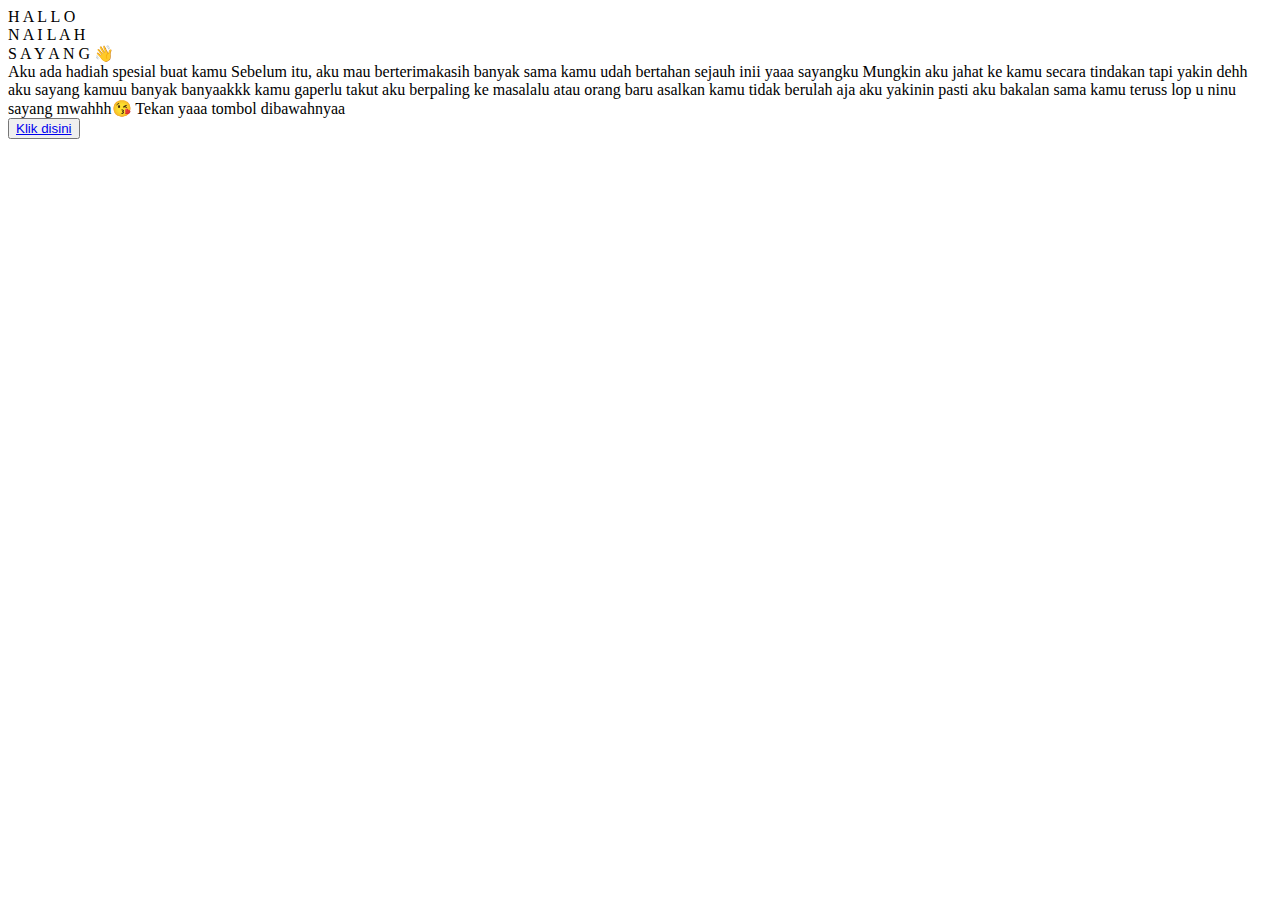
==== index.html @ 43af233b "Update index.html" ====
<!DOCTYPE html>
<html lang="en">
<head>
    <meta charset="UTF-8">
    <meta http-equiv="X-UA-Compatible" content="IE=edge">
    <meta name="viewport" content="width=device-width, initial-scale=1.0">
    <link rel="stylesheet" href="css/style.css">
    <link rel="icon" href="img/flowers.png" type="image/x-icon">
    <title>Buat Kamu</title>
</head>
<body>
    <div class="greetings">
    <!-- silahkan menambah kata sesuai keinginan dengan <span>text...</span -->
        <span>H</span>
        <span>A</span>
        <span>L</span>
        <span>L</span>
        <span>O</span>
    </div>
    <div class="greetings">
        <span>N</span>
        <span>A</span>
        <span>I</span>
        <span>L</span>
        <span>A</span>
        <span>H</span>
    </div>
    <div class="greetings">
        <span>S</span>
        <span>A</span>
        <span>Y</span>
        <span>A</span>
        <span>N</span>
        <span>G</span>
        <span>👋</span>
    </div>
    <div class="description">
        <span>Aku ada hadiah spesial buat kamu</span>
        <span>Sebelum itu, aku mau berterimakasih banyak sama kamu udah bertahan sejauh inii yaaa sayangku Mungkin aku jahat ke kamu secara tindakan tapi yakin dehh aku sayang kamuu banyak banyaakkk kamu gaperlu takut aku berpaling ke masalalu atau orang baru asalkan kamu tidak berulah aja aku yakinin pasti aku bakalan sama kamu teruss lop u ninu sayang mwahhh😘</span>
        <span>Tekan yaaa tombol dibawahnyaa</span>
    </div>
    <div class="button">
        <button>
            <a href="flower.html">Klik disini</a>
        </button>
        
    </div>
</body>
</html>
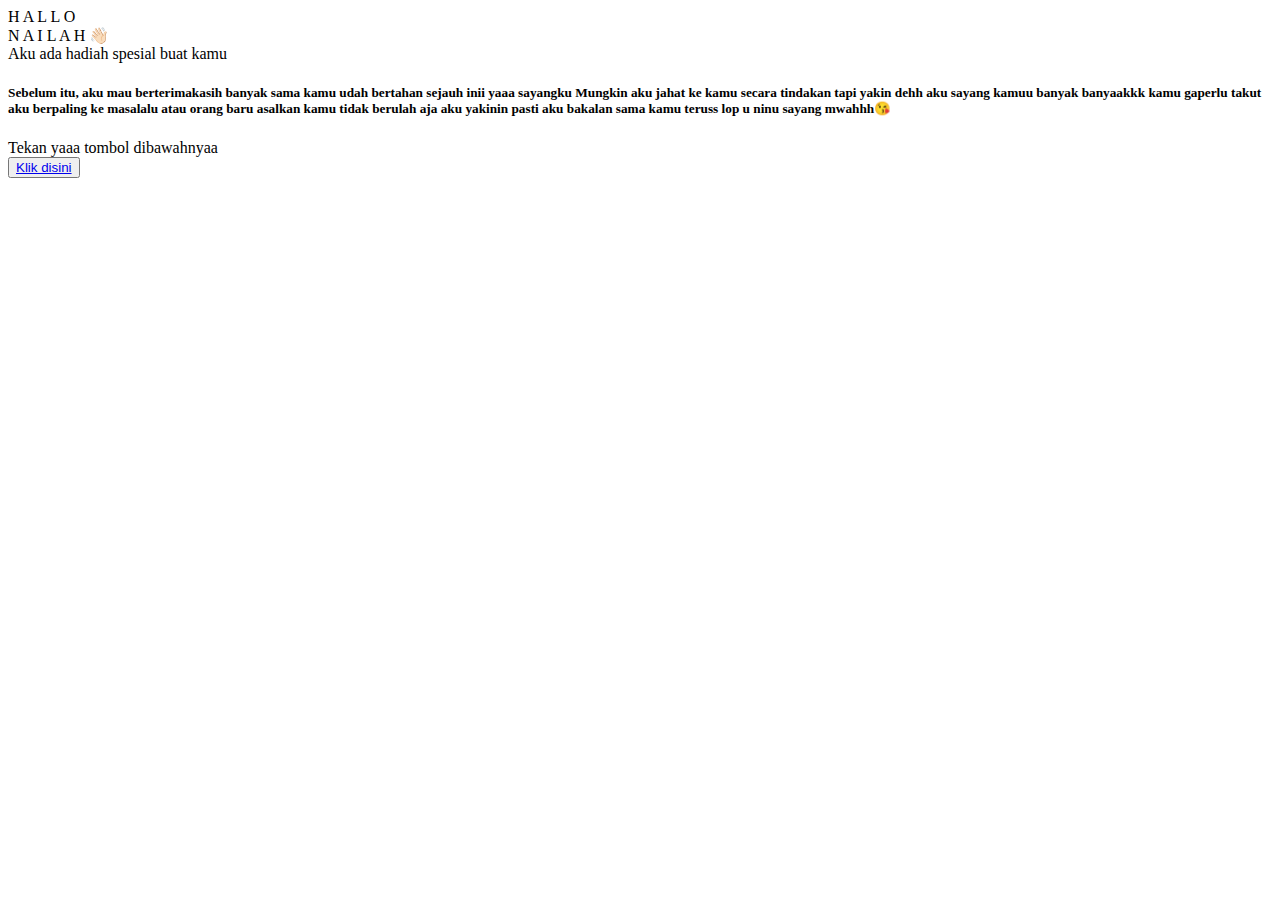
==== commit 55901520: "Update index.html" ====
--- a/index.html
+++ b/index.html
@@ -24,19 +24,11 @@
         <span>L</span>
         <span>A</span>
         <span>H</span>
-    </div>
-    <div class="greetings">
-        <span>S</span>
-        <span>A</span>
-        <span>Y</span>
-        <span>A</span>
-        <span>N</span>
-        <span>G</span>
-        <span>👋</span>
+        <span>👋🏻</span>
     </div>
     <div class="description">
         <span>Aku ada hadiah spesial buat kamu</span>
-        <span>Sebelum itu, aku mau berterimakasih banyak sama kamu udah bertahan sejauh inii yaaa sayangku Mungkin aku jahat ke kamu secara tindakan tapi yakin dehh aku sayang kamuu banyak banyaakkk kamu gaperlu takut aku berpaling ke masalalu atau orang baru asalkan kamu tidak berulah aja aku yakinin pasti aku bakalan sama kamu teruss lop u ninu sayang mwahhh😘</span>
+        <h5>Sebelum itu, aku mau berterimakasih banyak sama kamu udah bertahan sejauh inii yaaa sayangku Mungkin aku jahat ke kamu secara tindakan tapi yakin dehh aku sayang kamuu banyak banyaakkk kamu gaperlu takut aku berpaling ke masalalu atau orang baru asalkan kamu tidak berulah aja aku yakinin pasti aku bakalan sama kamu teruss lop u ninu sayang mwahhh😘</h5>
         <span>Tekan yaaa tombol dibawahnyaa</span>
     </div>
     <div class="button">
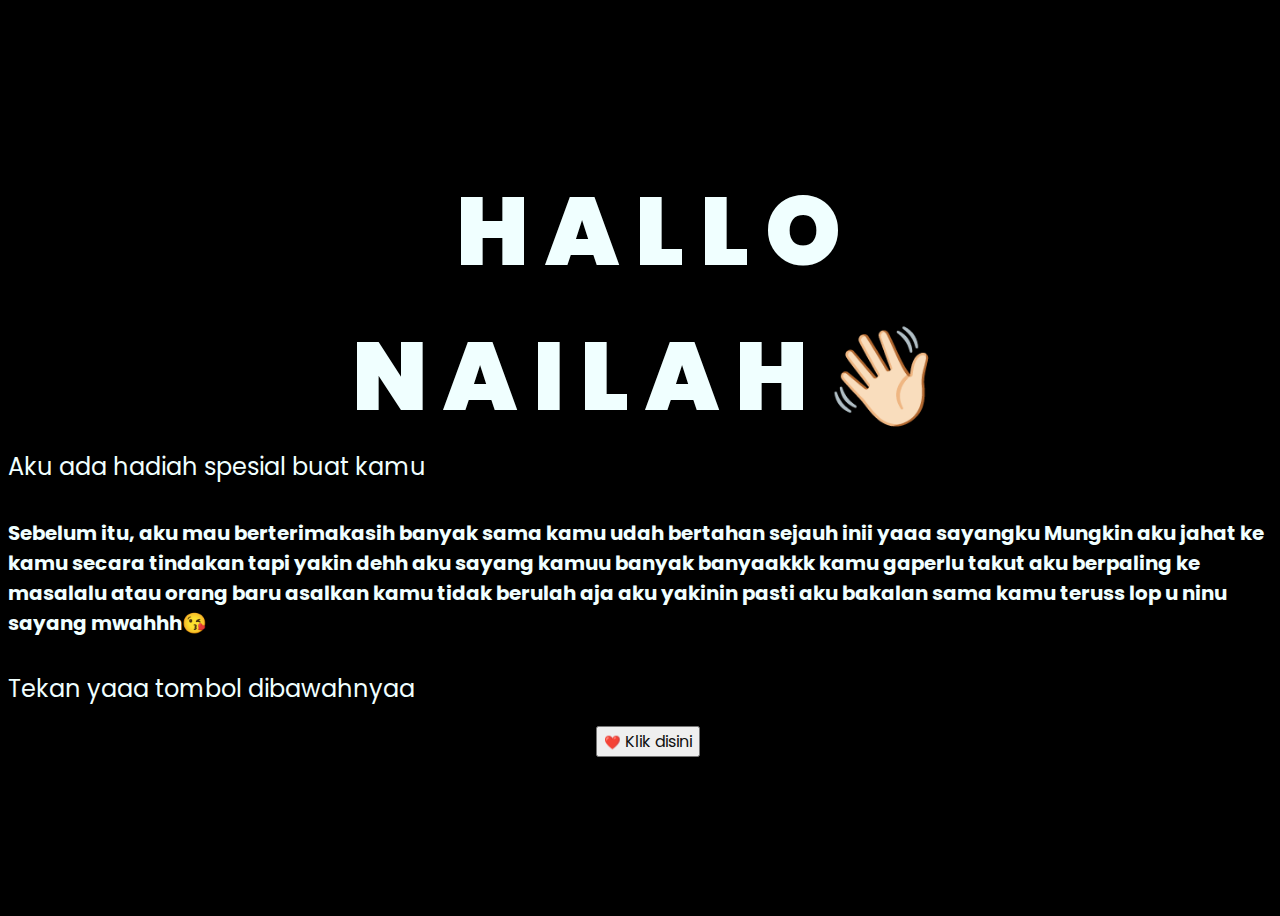
==== commit 79365d4b: "Update index.html" ====
--- a/index.html
+++ b/index.html
@@ -32,7 +32,8 @@
         <span>Tekan yaaa tombol dibawahnyaa</span>
     </div>
     <div class="button">
-        <button>
+        <button class="love-button">
+            <span class="love-icon">❤️</span>
             <a href="flower.html">Klik disini</a>
         </button>
         
--- a/css/style.css
+++ b/css/style.css
@@ -0,0 +1,132 @@
+@import url('https://fonts.googleapis.com/css2?family=Poppins:ital,wght@0,500;1,900&display=swap');
+*{
+    font-family: 'Poppins',cursive;
+}
+body{
+    color: azure;
+    width: 100%;
+    height: 100vh;
+    display: flex;
+    flex-direction: column;
+    align-items: center;
+    justify-content: center;
+    background-color: black;
+}
+.greetings{
+    font-size: 6rem;
+    font-weight: 900;
+}
+.greetings > span{
+    animation: glow 2.5s ease-in-out infinite;
+}
+@keyframes glow{
+    0%, 100%{
+        color: #fff;
+        text-shadow: 0 0 12px #39c6d6, 0 0 50px #39c6d6, 0 0 100px #39c6d6;
+    }
+    10%, 90%{
+        color: #111;
+        text-shadow: none;
+    }
+}
+.greetings > span:nth-child(2){
+    animation-delay: .2s ;
+}
+.greetings > span:nth-child(3){
+    animation-delay: .4s ;
+}
+.greetings > span:nth-child(4){
+    animation-delay: .6s;
+}
+.greetings > span:nth-child(5){
+    animation-delay: .8s;
+}
+
+.description{
+    font-size: 1.5rem;
+    margin-bottom: 20px;
+}
+
+.button a{
+    text-decoration: none;
+    font-size: 1rem;
+    color: #111;
+}
+
+@media screen and (max-width:574px){
+    .greetings{
+        display: block;
+        font-size: 3rem;
+        font-weight: 500;
+        text-align: center;
+    }
+    .description{
+        font-size: 1rem;
+    }
+
+    .love-button {
+  background-color: #222;
+  border: none;
+  border-radius: 50px;
+  color: #fff;
+  cursor: pointer;
+  font-family: sans-serif;
+  font-size: 16px;
+  padding: 10px 20px;
+  position: relative;
+  text-align: center;
+  transition: all 0.2s ease-in-out;
+  width: 150px;
+}
+
+.love-button:hover {
+  background-color: #f00;
+  box-shadow: 0 0 10px rgba(255, 0, 0, 0.5);
+}
+
+.love-icon {
+  font-size: 24px;
+  margin-right: 10px;
+  position: relative;
+  top: 2px;
+}
+
+.love-text {
+  font-weight: bold;
+  text-transform: uppercase;
+}
+
+.love-button::before,
+.love-button::after {
+  content: "";
+  position: absolute;
+  top: 0;
+  left: 0;
+  width: 100%;
+  height: 100%;
+  border-radius: 50px;
+  box-shadow: 0 0 5px rgba(255, 0, 0, 0.5);
+  opacity: 0;
+  transition: all 0.2s ease-in-out;
+}
+
+.love-button:hover::before,
+.love-button:hover::after {
+  opacity: 1;
+}
+
+.love-button::before {
+  background-color: #f00;
+  z-index: -1;
+}
+
+.love-button::after {
+  background-color: #fff;
+  z-index: -2;
+}
+    
+    
+    .button a{
+        font-size: .5rem;
+    }
+}
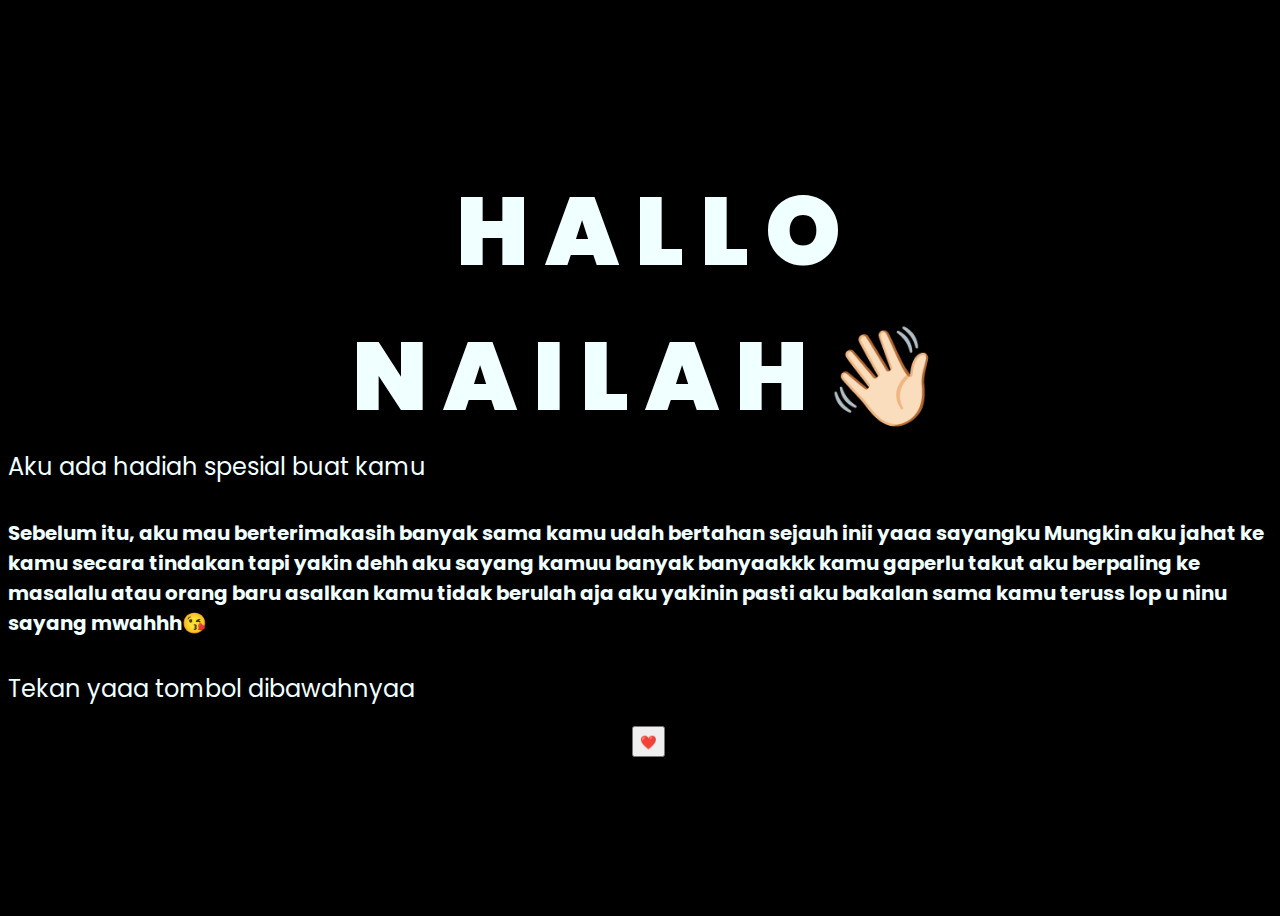
==== commit 67093dff: "Update index.html" ====
--- a/index.html
+++ b/index.html
@@ -34,7 +34,7 @@
     <div class="button">
         <button class="love-button">
             <span class="love-icon">❤️</span>
-            <a href="flower.html">Klik disini</a>
+            <a href="flower.html"></a>
         </button>
         
     </div>
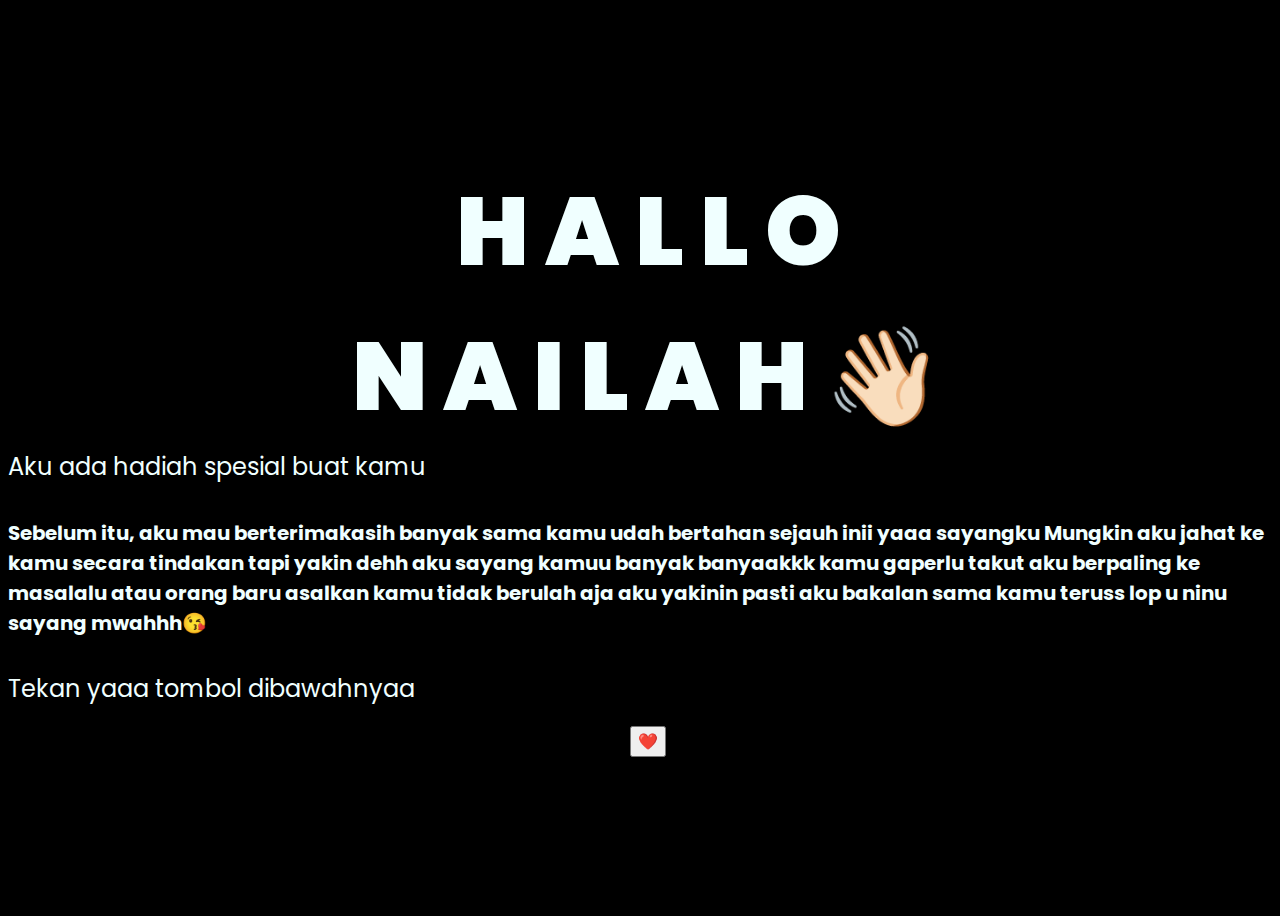
==== commit 0493b2e8: "Update index.htm" ====
--- a/index.html
+++ b/index.html
@@ -33,8 +33,7 @@
     </div>
     <div class="button">
         <button class="love-button">
-            <span class="love-icon">❤️</span>
-            <a href="flower.html"></a>
+            <a href="flower.html">❤️</a>
         </button>
         
     </div>
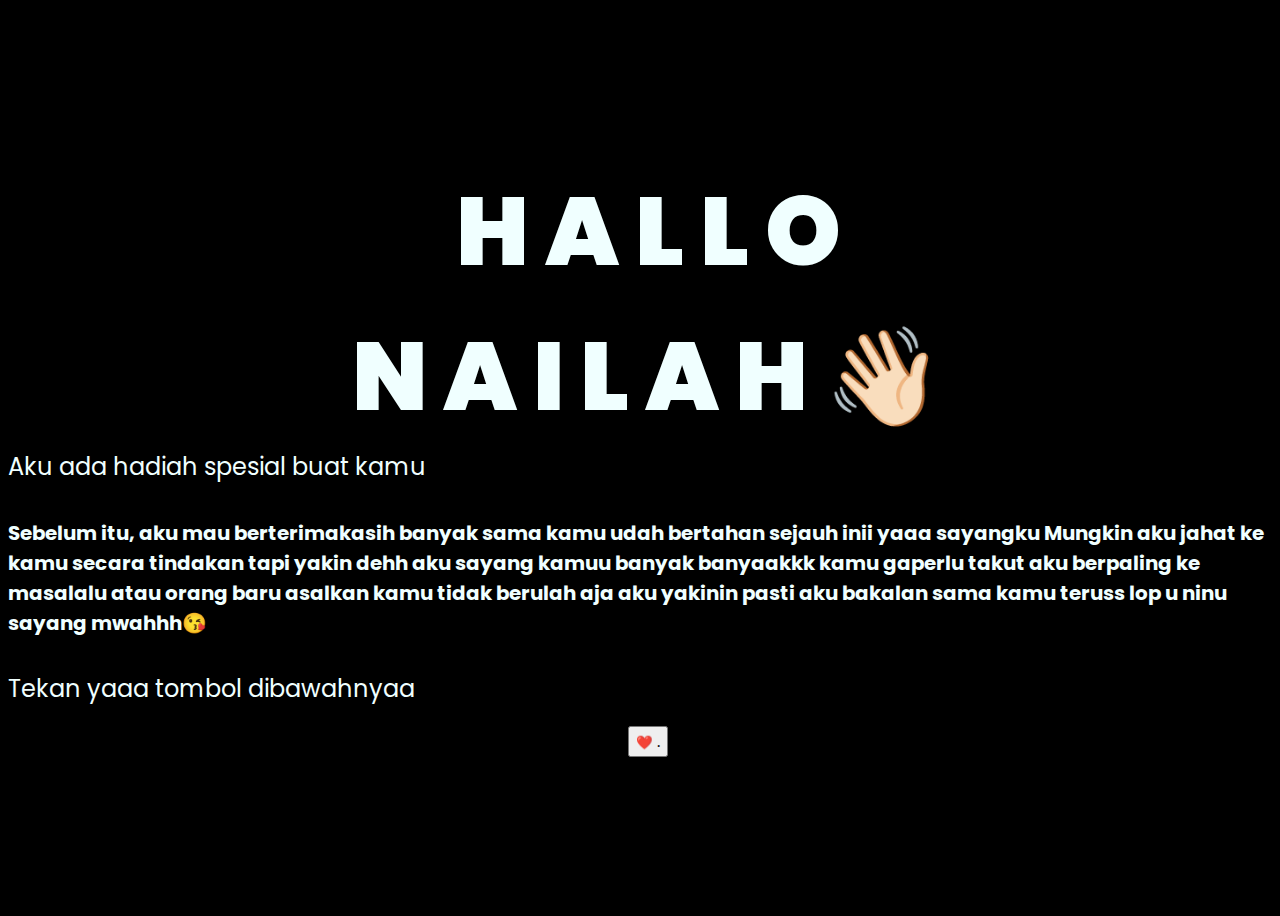
==== commit 0ca3ea15: "Update index.html" ====
--- a/index.html
+++ b/index.html
@@ -33,7 +33,8 @@
     </div>
     <div class="button">
         <button class="love-button">
-            <a href="flower.html">❤️</a>
+            <span class="love-icon">❤️</span>
+            <a href="flower.html">.</a>
         </button>
         
     </div>
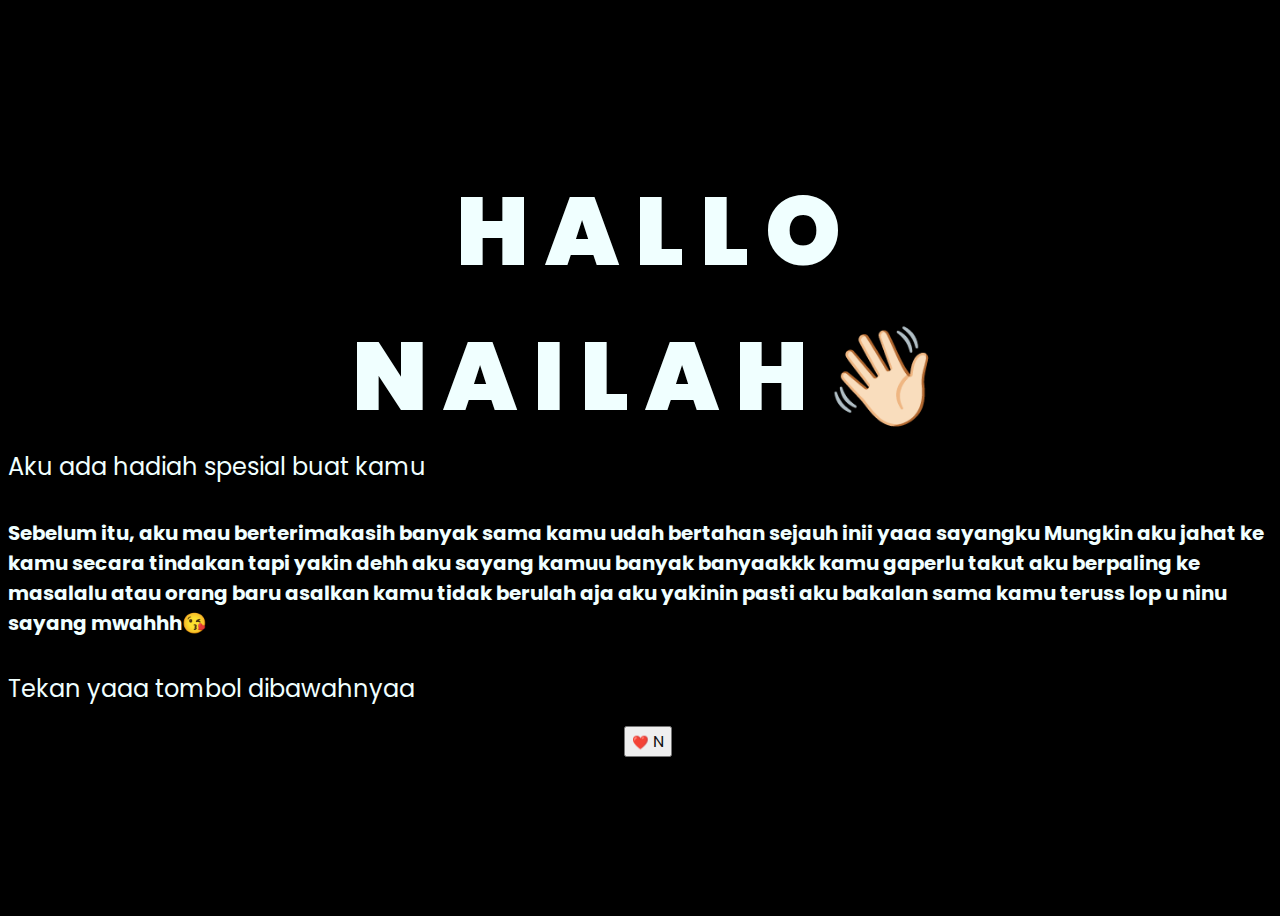
==== commit 797d2600: "Update index.html" ====
--- a/index.html
+++ b/index.html
@@ -34,7 +34,7 @@
     <div class="button">
         <button class="love-button">
             <span class="love-icon">❤️</span>
-            <a href="flower.html">.</a>
+            <a href="flower.html">N</a>
         </button>
         
     </div>
